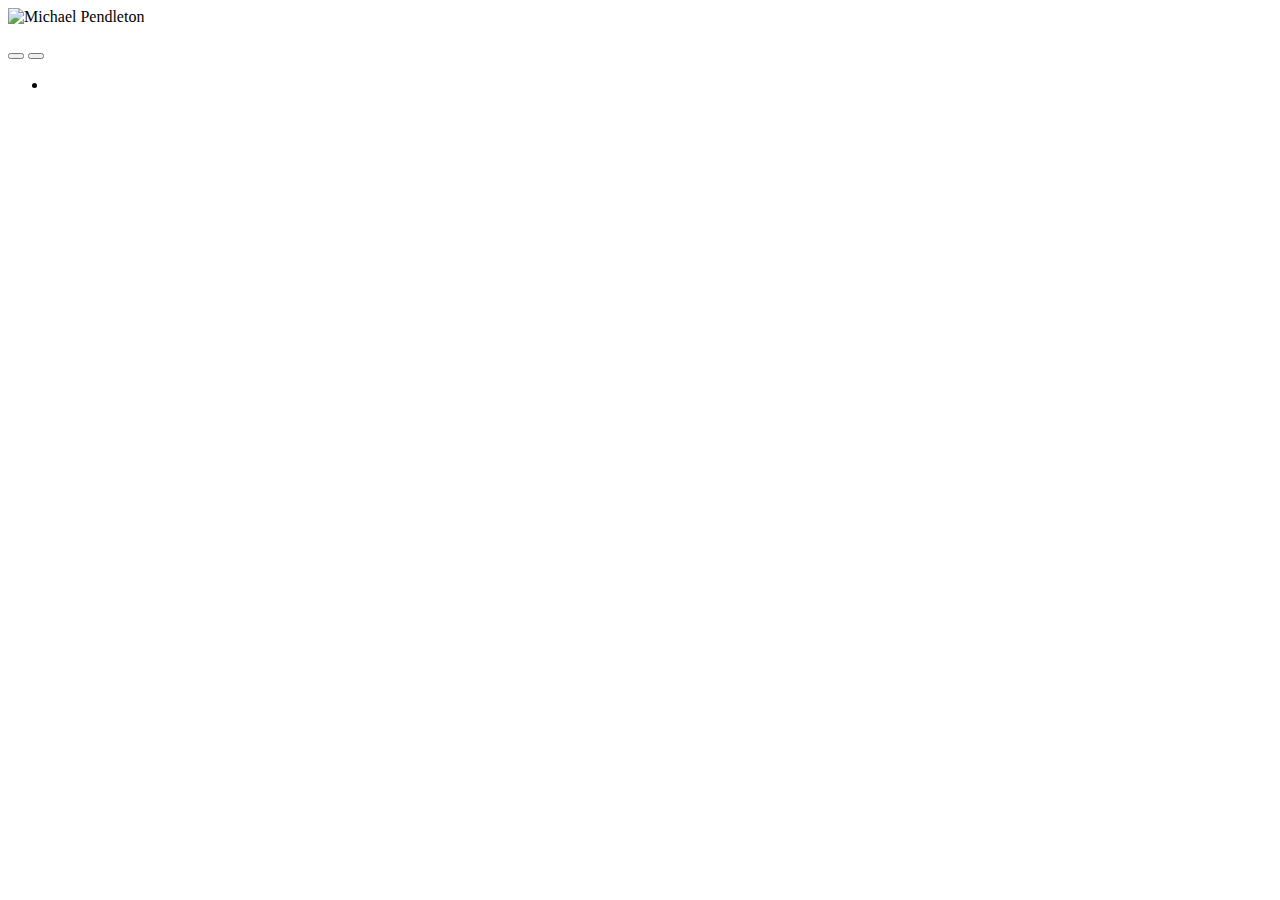
==== index.html @ 76c4a870 "index.html" ====
<!DOCTYPE html>
<html lang="en">
<head>
    <meta charset="UTF-8">
    <meta http-equiv="X-UA-Compatible" content="IE=edge">
    <meta name="viewport" content="width=device-width, initial-scale=1.0">
    <title>Document</title>
    <link rel="stylesheet" href="">
</head>
<body>
    <header>
        <nav>

        </nav>
    </header>
    <div id="carousel"></div>
    <section>
        <img id="headshot" src="/images/" alt="Michael Pendleton">
        <p id="bio"></p>
        <button></button>
        <button></button>
    </section>
    <section id="skills">
        <ul>
            <li></li>
        </ul>
    </section>
</body>
</html>
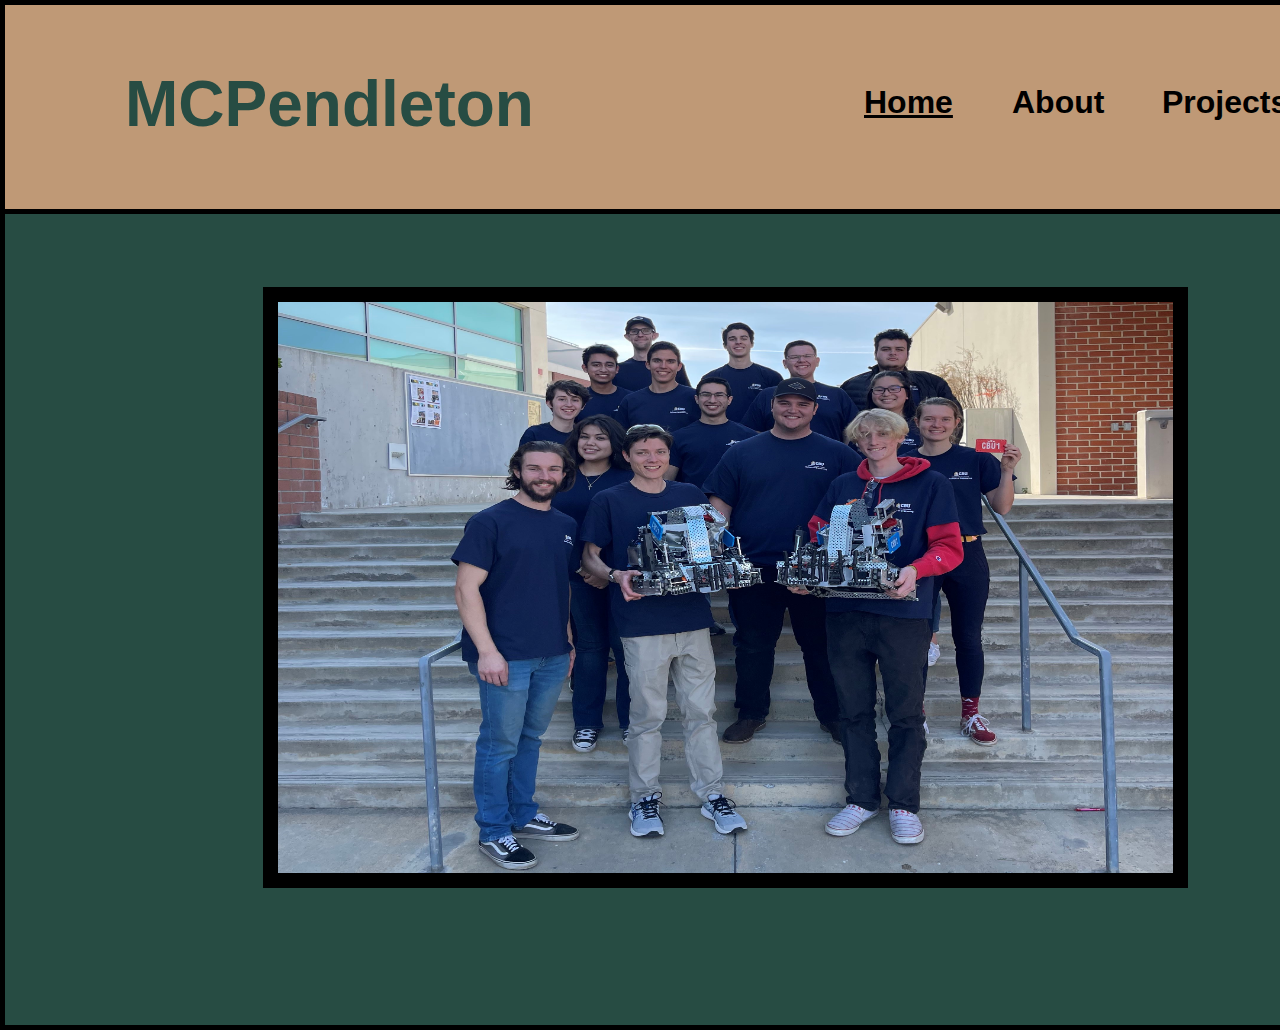
==== commit 816ec6b7: "Checkpoint 1" ====
--- a/index.html
+++ b/index.html
@@ -5,25 +5,21 @@
     <meta http-equiv="X-UA-Compatible" content="IE=edge">
     <meta name="viewport" content="width=device-width, initial-scale=1.0">
     <title>Document</title>
-    <link rel="stylesheet" href="">
+    <link rel="stylesheet" href="styles/index.css">
 </head>
 <body>
-    <header>
-        <nav>
-
-        </nav>
-    </header>
-    <div id="carousel"></div>
-    <section>
-        <img id="headshot" src="/images/" alt="Michael Pendleton">
-        <p id="bio"></p>
-        <button></button>
-        <button></button>
-    </section>
-    <section id="skills">
-        <ul>
-            <li></li>
-        </ul>
-    </section>
+    <div class="grid">
+        <header>
+            <h2>MCPendleton</h2>
+            <a id="home" href="index.html"><h1>Home</h1></a>
+            <a id="about" href="about-me.html"><h1>About</h1></a>
+            <a id="projects" href="projects.html"><h1>Projects</h1></a>
+        </header>
+        
+        <main class="grid">
+            <img src="images/photos/vex_team_photo (2).jpg" alt="CBU 2022-2023 VEX U Team">
+        </main>
+    </div>
+    
 </body>
 </html>--- a/styles/index.css
+++ b/styles/index.css
@@ -0,0 +1,90 @@
+* {
+    font-family: Arial, Helvetica, sans-serif;
+    font-style: normal;
+    font-weight: 700;
+}
+
+body {
+    margin: 0;
+}
+
+.grid {
+    display: grid;
+    grid-template: 204px 820px / repeat(12, 120px);
+    height: 1020px;
+    width: 1440px;
+}
+
+header {
+    grid-column: span 12;
+    position: absolute;
+    width: 1440px;
+    height: 204px;
+    background: #BF9976;
+    border: 5px solid #000000;
+}
+
+h1 {
+    font-size: 32px;
+    line-height: 140%;  
+    color: #000000;
+}
+
+h2 {
+    grid-column: 2 span 3;
+    position: absolute;
+    width: 390px;
+    height: 32px;
+    padding-left: 120px;
+    padding-top: 30px;
+    font-size: 64px;
+    line-height: 32px;
+    align-items: center;
+    color: #274C43;
+}
+
+a {
+    text-decoration: none;
+    padding-top: 54px;;
+}
+
+#home {
+    grid-column: 9;
+    position: absolute;
+    width: 101px;
+    height: 45px;
+    left: 859px;
+    text-decoration: underline #000000;
+}
+
+#about {
+    grid-column: 10;
+    position: absolute;
+    width: 103px;
+    height: 45px;
+    left: 1007px;
+}
+
+#projects {
+    grid-column: 11;
+    position: absolute;
+    width: 126px;
+    height: 62px;
+    left: 1157px;
+}
+
+main {
+    display: grid;
+    grid-column: span 12;
+    justify-items: center;
+    background-color: #274C43;
+    border: 5px solid #000000;
+}
+
+img {
+    position: absolute;
+    width: 895px;
+    height: 571px;
+    top: 287px;
+    border: 15px solid #000000;
+}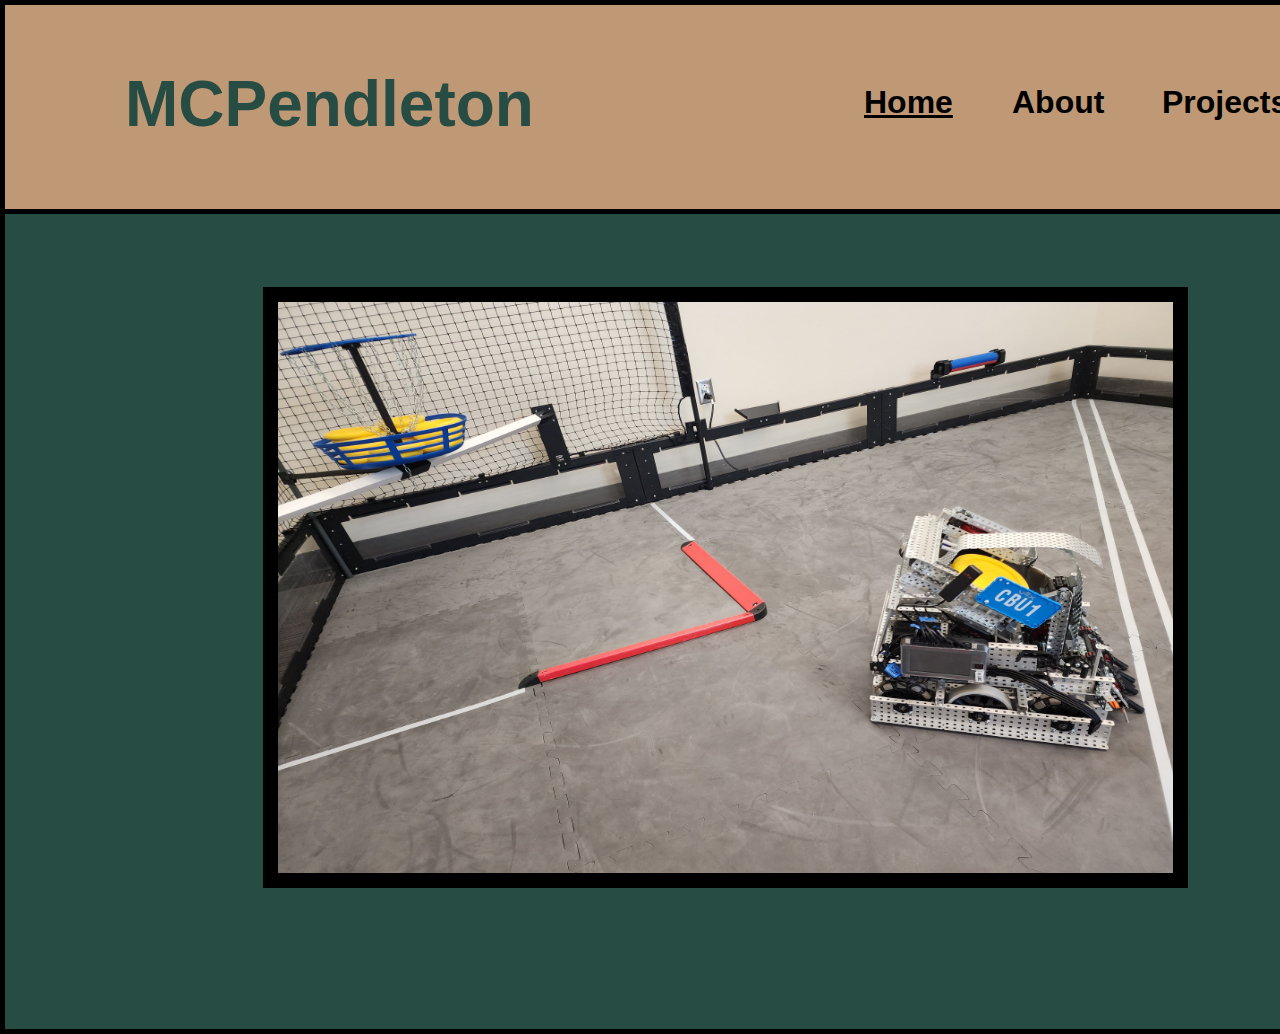
==== commit 6b1f5e7e: "Checkpoint 2" ====
--- a/index.html
+++ b/index.html
@@ -8,7 +8,7 @@
     <link rel="stylesheet" href="styles/index.css">
 </head>
 <body>
-    <div class="grid">
+    <div class="container">
         <header>
             <h2>MCPendleton</h2>
             <a id="home" href="index.html"><h1>Home</h1></a>
@@ -16,8 +16,8 @@
             <a id="projects" href="projects.html"><h1>Projects</h1></a>
         </header>
         
-        <main class="grid">
-            <img src="images/photos/vex_team_photo (2).jpg" alt="CBU 2022-2023 VEX U Team">
+        <main>
+            <img src="images/photos/vex_robot.jpg" alt="CBU 2022-2023 VEX U Team" height="571" width="895">
         </main>
     </div>
     
--- a/styles/index.css
+++ b/styles/index.css
@@ -8,10 +8,10 @@
     margin: 0;
 }
 
-.grid {
+.container {
     display: grid;
     grid-template: 204px 820px / repeat(12, 120px);
-    height: 1020px;
+    height: 1024px;
     width: 1440px;
 }
 
@@ -73,9 +73,13 @@
     left: 1157px;
 }
 
+/*CSS for main section*/
+
 main {
+    grid-row: 2;
     display: grid;
-    grid-column: span 12;
+    width: 1440px;
+    height: 820px;
     justify-items: center;
     background-color: #274C43;
     border: 5px solid #000000;
@@ -83,8 +87,6 @@
 
 img {
     position: absolute;
-    width: 895px;
-    height: 571px;
     top: 287px;
     border: 15px solid #000000;
 }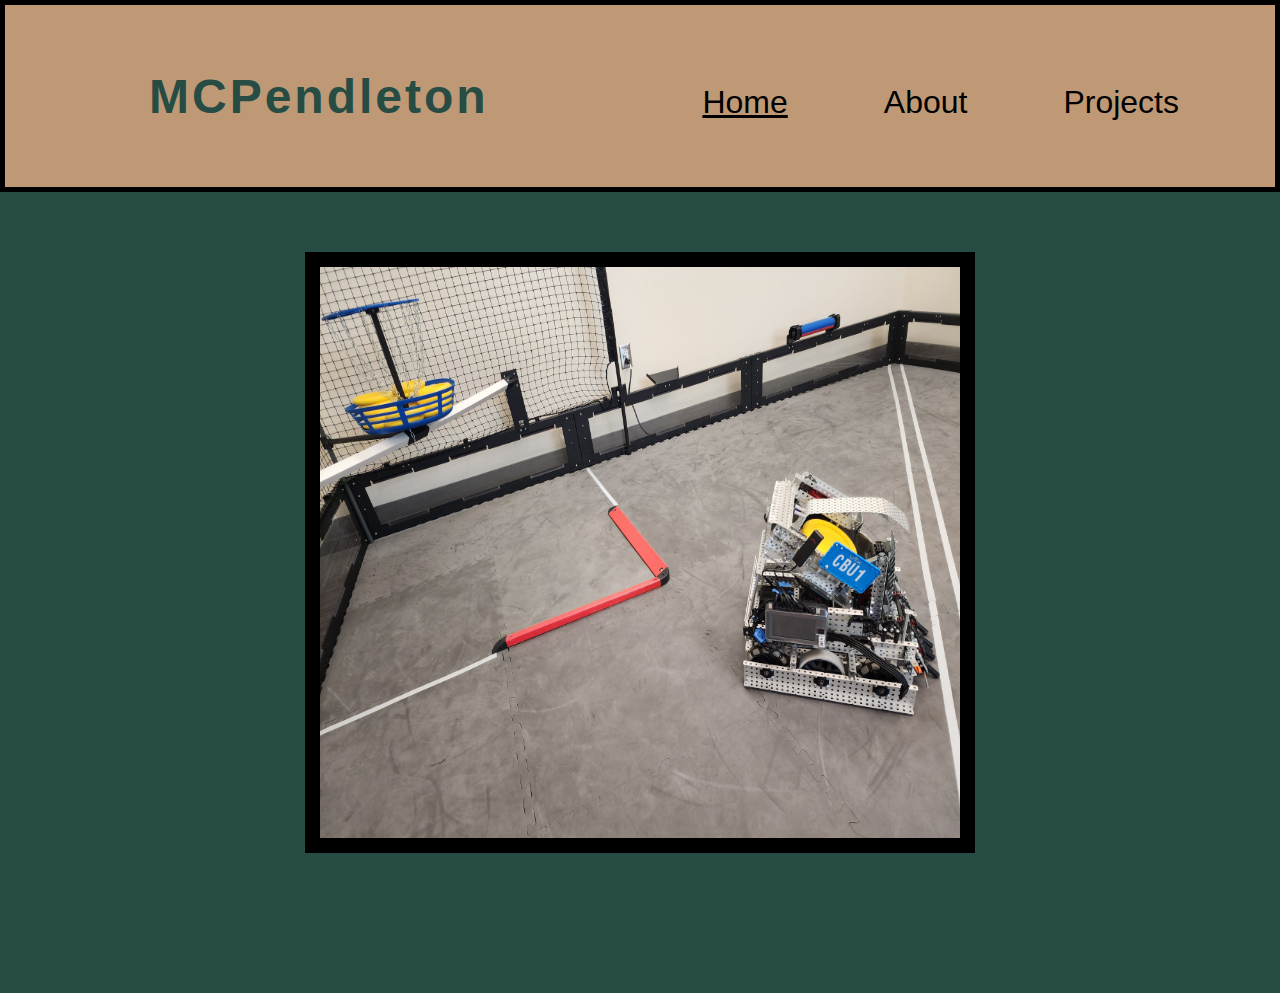
==== commit 83d1cac1: "Home and About okay" ====
--- a/index.html
+++ b/index.html
@@ -8,13 +8,15 @@
     <link rel="stylesheet" href="styles/index.css">
 </head>
 <body>
-    <div class="container">
-        <header>
+    <div class="grid">
+        <nav>
             <h2>MCPendleton</h2>
-            <a id="home" href="index.html"><h1>Home</h1></a>
-            <a id="about" href="about-me.html"><h1>About</h1></a>
-            <a id="projects" href="projects.html"><h1>Projects</h1></a>
-        </header>
+            <ul>
+                <li><a id="projects" href="projects.html">Projects</a></li>
+                <li><a id="about" href="about-me.html">About</a></li>
+                <li><a class="active" id="home" href="index.html">Home</a></li>
+            </ul>
+        </nav>
         
         <main>
             <img src="images/photos/vex_robot.jpg" alt="CBU 2022-2023 VEX U Team" height="571" width="895">
--- a/styles/index.css
+++ b/styles/index.css
@@ -1,92 +1,81 @@
-* {
-    font-family: Arial, Helvetica, sans-serif;
-    font-style: normal;
-    font-weight: 700;
+body {
+    margin: 0;
+    padding: 0;
 }
 
-body {
-    margin: 0;
+.grid {
+    display: grid;
+    grid-template-columns: repeat(12, 1fr);
+    grid-template-rows: 12em 1fr;
+    width: 100%;
+    font-family: Arial, Helvetica, sans-serif;
 }
 
-.container {
-    display: grid;
-    grid-template: 204px 820px / repeat(12, 120px);
-    height: 1024px;
-    width: 1440px;
+nav {
+    display: block;
+    background-color: #BF9976;
+    grid-column: 1 / span 12;
+    grid-row: 1;
+    margin-top: 0;
+    margin-bottom: 0;
+    border: 5px solid black;
 }
 
-header {
-    grid-column: span 12;
-    position: absolute;
-    width: 1440px;
-    height: 204px;
-    background: #BF9976;
-    border: 5px solid #000000;
+ul {
+    display: block;
+    margin-block-start: 1em;
+    margin-block-end: 1em;
+    margin-inline-start: 0px;
+    margin-inline-end: 0px;
+    padding-inline-start: 40px;
 }
 
-h1 {
-    font-size: 32px;
-    line-height: 140%;  
-    color: #000000;
-}
-
-h2 {
-    grid-column: 2 span 3;
-    position: absolute;
-    width: 390px;
-    height: 32px;
-    padding-left: 120px;
-    padding-top: 30px;
-    font-size: 64px;
-    line-height: 32px;
-    align-items: center;
+nav > h2 {
+    padding-top: 0.5em;
+    padding-left: 3em;
+    font-size: 3em;
+    letter-spacing: 3px;
     color: #274C43;
 }
 
-a {
-    text-decoration: none;
-    padding-top: 54px;;
+nav > ul {
+    list-style: none;
+    margin: 0;
+    padding-right: 3em;
 }
 
-#home {
-    grid-column: 9;
-    position: absolute;
-    width: 101px;
-    height: 45px;
-    left: 859px;
-    text-decoration: underline #000000;
+nav > ul > li {
+    display: inline;
+    float: right;
+    padding: 1.5em;
+    bottom: 4em;
+    position: relative;
+    font-size: 2em;
 }
 
-#about {
-    grid-column: 10;
-    position: absolute;
-    width: 103px;
-    height: 45px;
-    left: 1007px;
+nav > ul > li > a {
+    text-decoration: none;
+    color: black;
 }
 
-#projects {
-    grid-column: 11;
-    position: absolute;
-    width: 126px;
-    height: 62px;
-    left: 1157px;
+main {
+    display: block;
+    background-color: #274C43;
+    grid-column: 1 / span 12;
+    grid-row: 2;
+    padding-bottom: 5em;
 }
 
-/*CSS for main section*/
-
-main {
-    grid-row: 2;
-    display: grid;
-    width: 1440px;
-    height: 820px;
-    justify-items: center;
-    background-color: #274C43;
-    border: 5px solid #000000;
+main > img {
+    display: block;
+    width: 50%;
+    margin-left: auto;
+    margin-right: auto;
+    border: 15px solid black;
+    margin-top: 60px;
+    margin-bottom: 60px;
 }
 
-img {
-    position: absolute;
-    top: 287px;
-    border: 15px solid #000000;
+.active {
+    text-decoration: underline;
 }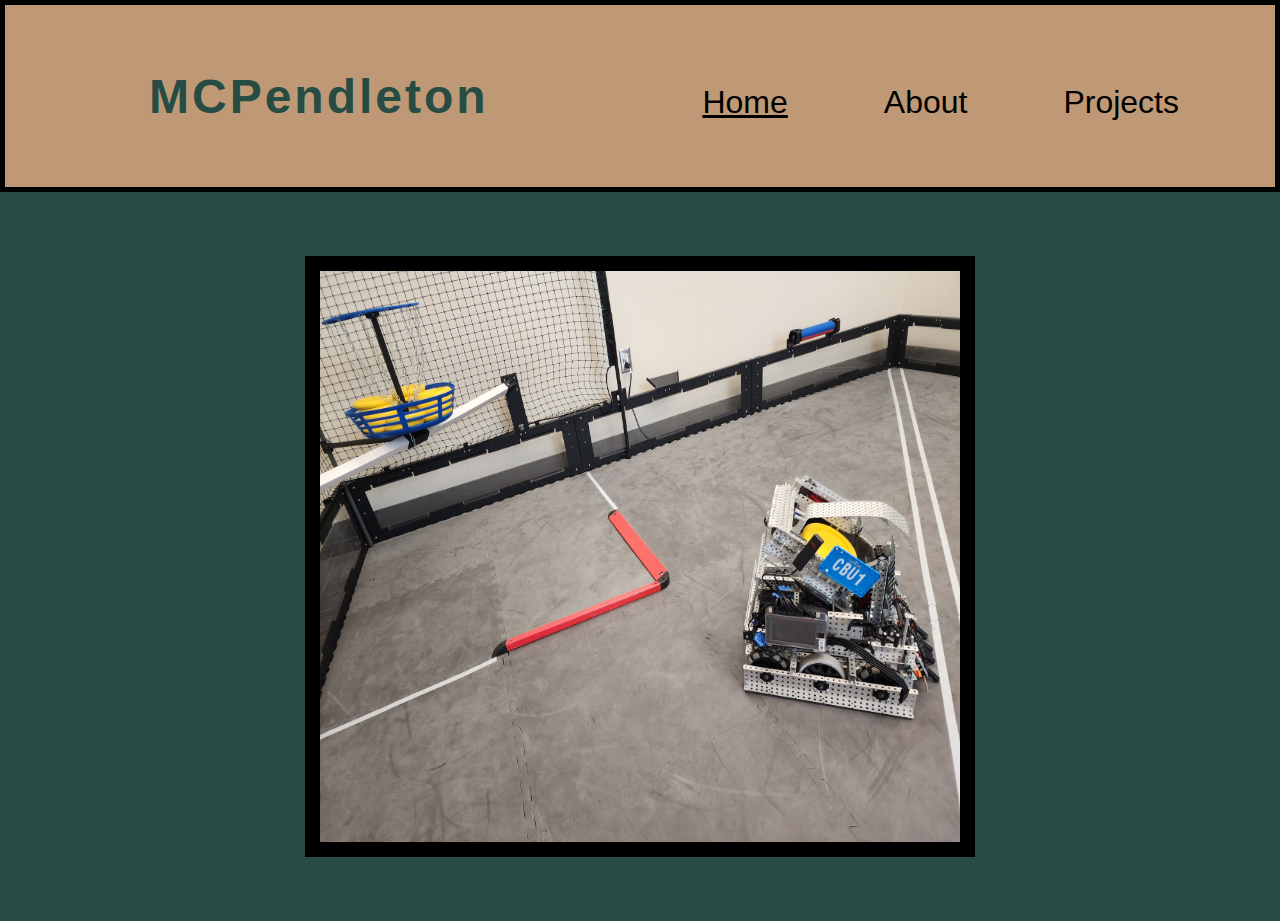
==== commit d31b3a58: "All pages made and presentable" ====
--- a/index.html
+++ b/index.html
@@ -12,8 +12,8 @@
         <nav>
             <h2>MCPendleton</h2>
             <ul>
-                <li><a id="projects" href="projects.html">Projects</a></li>
-                <li><a id="about" href="about-me.html">About</a></li>
+                <li><a href="projects.html">Projects</a></li>
+                <li><a href="about-me.html">About</a></li>
                 <li><a class="active" id="home" href="index.html">Home</a></li>
             </ul>
         </nav>
--- a/styles/index.css
+++ b/styles/index.css
@@ -63,7 +63,6 @@
     background-color: #274C43;
     grid-column: 1 / span 12;
     grid-row: 2;
-    padding-bottom: 5em;
 }
 
 main > img {
@@ -72,8 +71,8 @@
     margin-left: auto;
     margin-right: auto;
     border: 15px solid black;
-    margin-top: 60px;
-    margin-bottom: 60px;
+    margin-top: 4em;
+    margin-bottom: 4em;
 }
 
 .active {
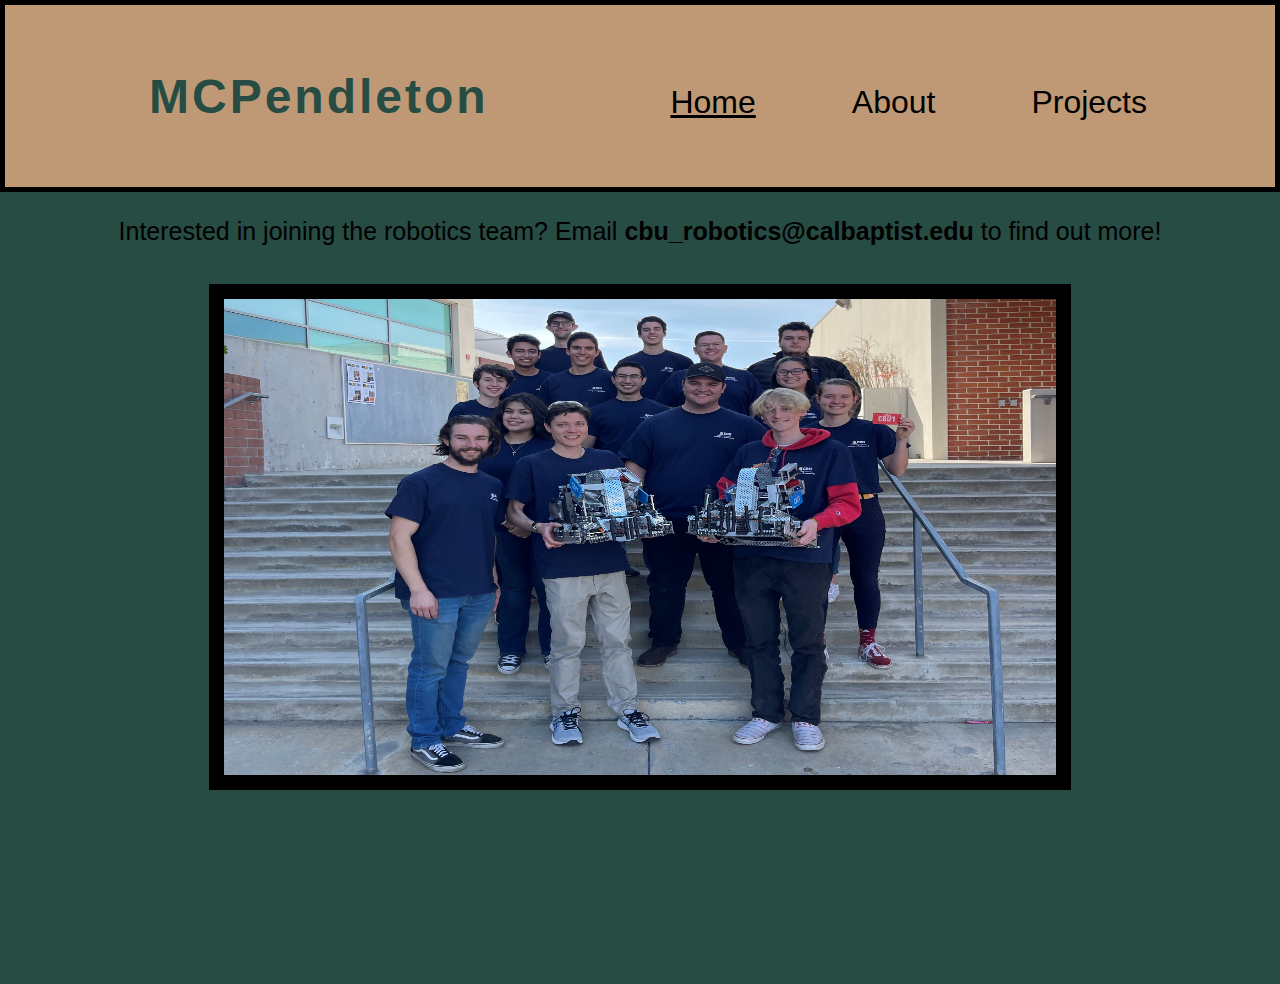
==== commit ef7078b0: "Updated some margins and added robotics team plug" ====
--- a/index.html
+++ b/index.html
@@ -17,9 +17,11 @@
                 <li><a class="active" id="home" href="index.html">Home</a></li>
             </ul>
         </nav>
-        
         <main>
-            <img src="images/photos/vex_robot.jpg" alt="CBU 2022-2023 VEX U Team" height="571" width="895">
+            <p>Interested in joining the robotics team? Email <b>cbu_robotics@calbaptist.edu</b> to find out more!</p>
+            <img src="images/photos/vex_team_photo (2).jpg" alt="CBU 2022-2023 VEX U Team">
+
+            <!-- height 571 width 895 -->
         </main>
     </div>
     
--- a/styles/index.css
+++ b/styles/index.css
@@ -9,6 +9,7 @@
     grid-template-rows: 12em 1fr;
     width: 100%;
     font-family: Arial, Helvetica, sans-serif;
+    background-color: #274C43;
 }
 
 nav {
@@ -41,7 +42,7 @@
 nav > ul {
     list-style: none;
     margin: 0;
-    padding-right: 3em;
+    padding-right: 5em;
 }
 
 nav > ul > li {
@@ -58,21 +59,30 @@
     color: black;
 }
 
+p {
+    grid-row: 1;
+    color: black;
+    font-size: 25px;
+    text-align: center;
+}
+
 main {
-    display: block;
-    background-color: #274C43;
     grid-column: 1 / span 12;
     grid-row: 2;
+    display: grid;
+    grid-template: 60px 1fr  / 1fr;
 }
 
 main > img {
-    display: block;
-    width: 50%;
-    margin-left: auto;
-    margin-right: auto;
+    grid-row: 2;
+    object-fit: fill;
+    width: 65%;
+    height: 65%;
+    margin: auto auto;
+    /* margin-left: auto;
+    margin-right: auto; */
     border: 15px solid black;
-    margin-top: 4em;
-    margin-bottom: 4em;
+    margin-top: 2em;
 }
 
 .active {
